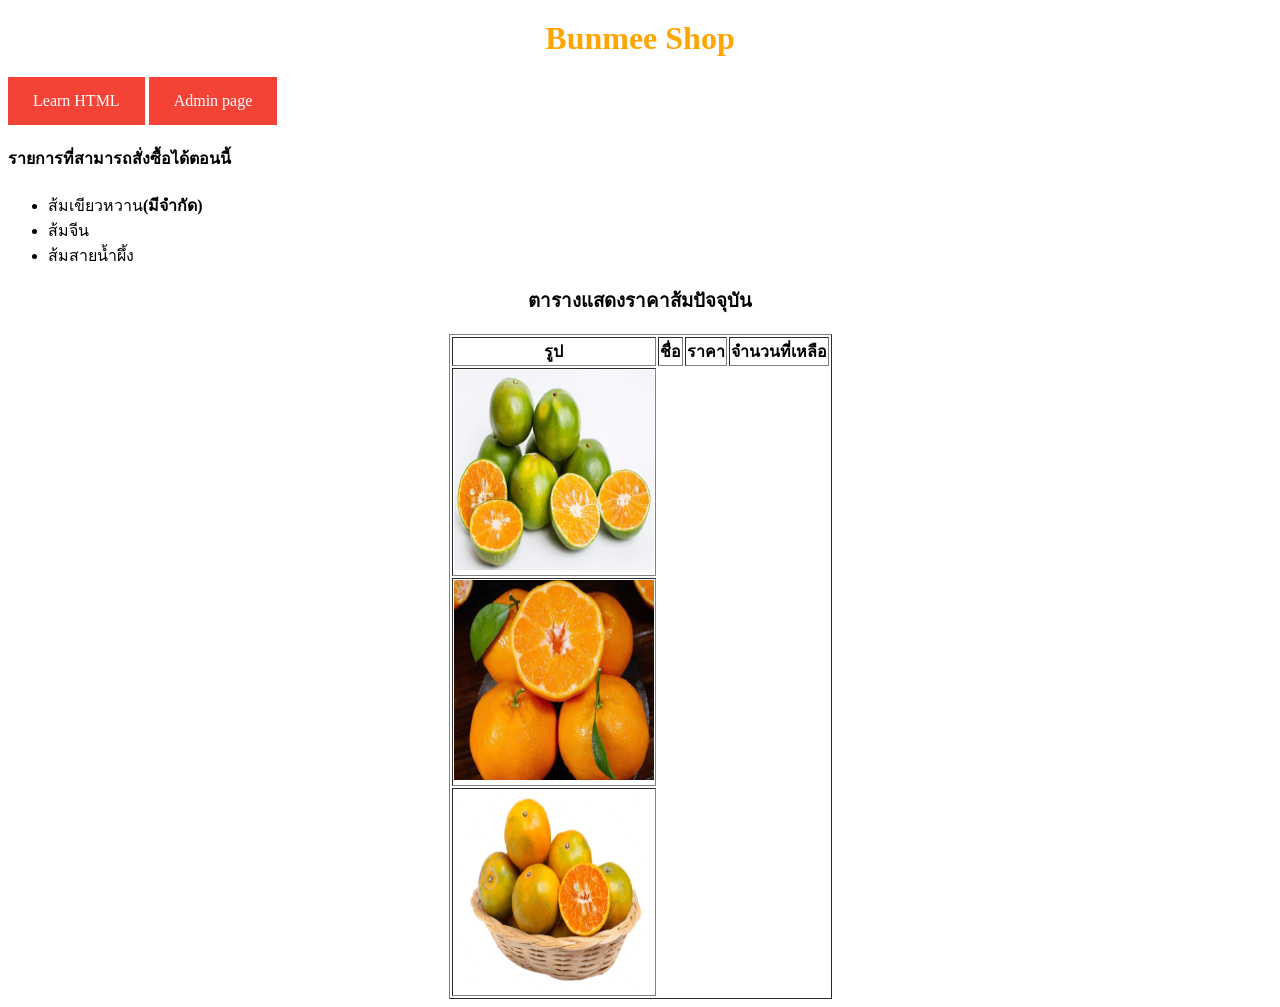
==== index.html @ 535b93a2 "first commit" ====
<!DOCTYPE html>
<html lang="en">
<head>
    <meta charset="UTF-8">
    <meta name="viewport" content="width=device-width, initial-scale=1.0">
    <title>Bunmee Shop</title>
    <link rel="stylesheet" href="style.css">
</head>
<body>
  <!-- Comments -->
  <h1>Bunmee Shop</h1>
  <a href="https://www.w3schools.com/html/html_links.asp" target="_blank">Learn HTML</a>
     <a href="admin.html" target="_blank">Admin page</a>

  <h4>รายการที่สามารถสั่งซื้อได้ตอนนี้</h4>
  <ul>
    <li>ส้มเขียวหวาน<b>(มีจำกัด)</b></li>
    <li>ส้มจีน</li>
    <li>ส้มสายน้ำผึ้ง</li>
  </ul>
  <h3>ตารางแสดงราคาส้มปัจจุบัน</h3>
  <table border="1">
    <thead>
      <th>รูป</th>
      <th>ชื่อ</th>
      <th>ราคา</th>
      <th>จำนวนที่เหลือ</th>
    </thead>
    <tbody>
      <tr>
        <td><img src="image/green.jpg" alt="" width="200px" height="200px"></td>
      </tr>
      <tr>
        <td><img src="image/china.jpg" alt="" width="200px" height="200px"></td>
      </tr>
      <tr>
        <td><img src="image/bee.png" alt="" width="200px" height="200px"></td>
      </tr>
    </tbody>
  </table>
     
     

</body> 
</html>
---- style.css ----
h1 {
    text-align: center;
    margin: 20px;
    color: orange;
}

p {
    background-color:aqua;
}

a:link, a:visited{
    background-color: #f44336;
    color: white;
    padding: 15px 25px;
    text-align: center;
    text-decoration: none;
    display: inline-block;
}

a:hover, a:active{
    background-color: red;
}

table{
    margin: auto;
}

h3 {
    text-align: center;
}
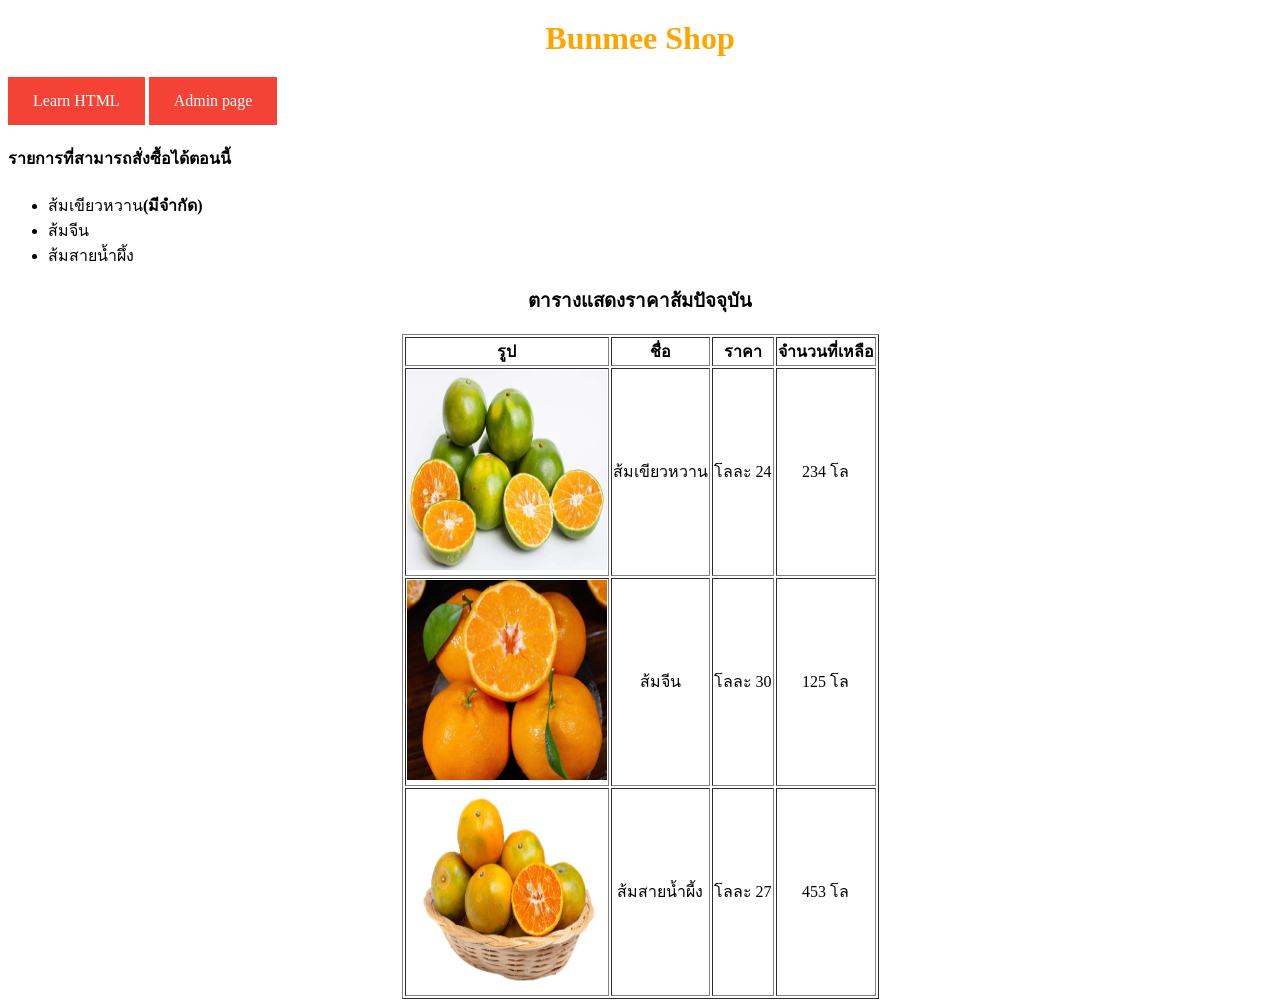
==== commit cda4af9c: "update" ====
--- a/index.html
+++ b/index.html
@@ -27,14 +27,26 @@
       <th>จำนวนที่เหลือ</th>
     </thead>
     <tbody>
-      <tr>
+      <!--ส้มเขียวหวาน-->
+      <tr class="orange_green">
         <td><img src="image/green.jpg" alt="" width="200px" height="200px"></td>
+        <td>ส้มเขียวหวาน</td>
+        <td>โลละ 24</td>
+        <td>234 โล</td>
       </tr>
-      <tr>
+      <!--ส้มจีน-->
+      <tr class="orange_china">
         <td><img src="image/china.jpg" alt="" width="200px" height="200px"></td>
+        <td>ส้มจีน</td>
+        <td>โลละ 30</td>
+        <td>125 โล</td>
       </tr>
-      <tr>
+      <!--ส้มสายน้ำผี้ง-->
+      <tr class="orange_bee">
         <td><img src="image/bee.png" alt="" width="200px" height="200px"></td>
+        <td>ส้มสายน้ำผี้ง</td>
+        <td>โลละ 27</td>
+        <td>453 โล</td>
       </tr>
     </tbody>
   </table>
--- a/style.css
+++ b/style.css
@@ -29,3 +29,7 @@
     text-align: center;
 }
 
+td {
+    text-align: center;
+}
+
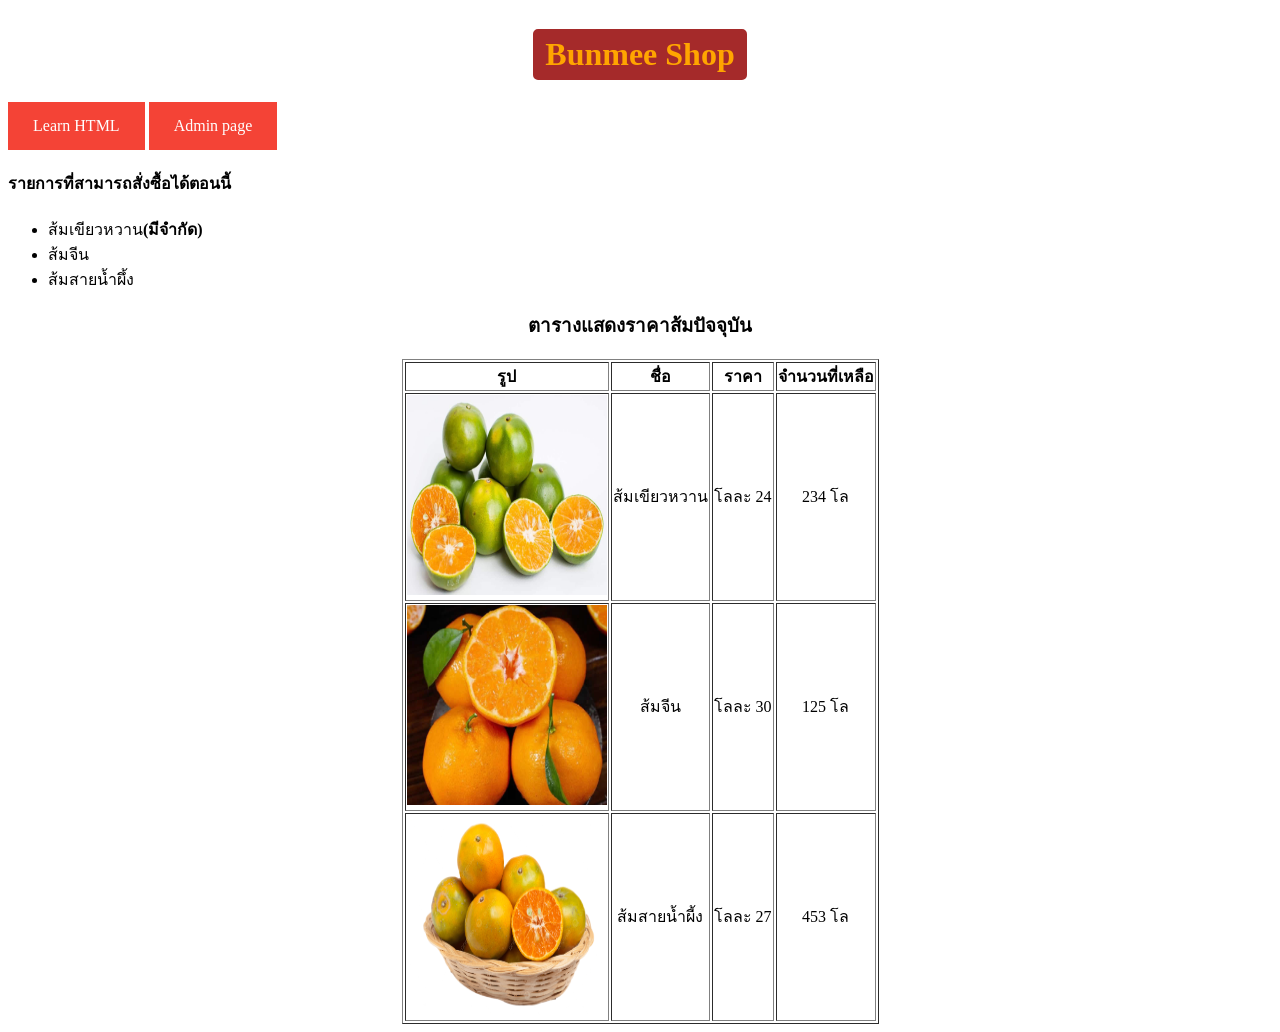
==== commit 4c689842: "update from mac" ====
--- a/index.html
+++ b/index.html
@@ -8,7 +8,9 @@
 </head>
 <body>
   <!-- Comments -->
-  <h1>Bunmee Shop</h1>
+   <div class="heading">
+    <h1 class="head">Bunmee Shop</h1>
+   </div>
   <a href="https://www.w3schools.com/html/html_links.asp" target="_blank">Learn HTML</a>
      <a href="admin.html" target="_blank">Admin page</a>
 
--- a/style.css
+++ b/style.css
@@ -1,7 +1,15 @@
-h1 {
-    text-align: center;
-    margin: 20px;
+.heading {
+    display: flex;
+    justify-content: center;
+}
+
+.head {
     color: orange;
+    background-color: brown;
+    border: 2px solid brown;
+    border-radius: 5px;
+    padding: 5px 10px;
+
 }
 
 p {
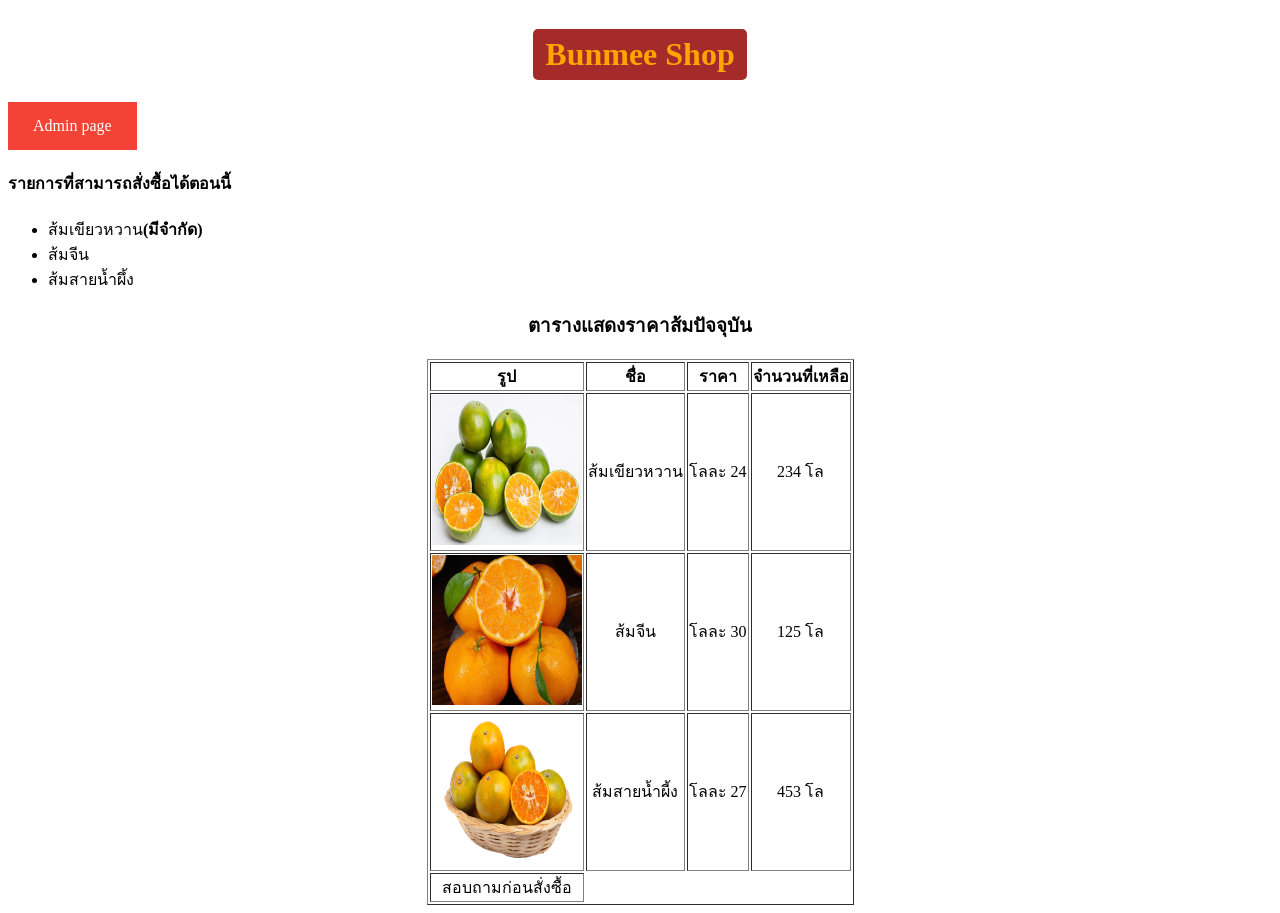
==== commit b9f6eddf: "update from window" ====
--- a/index.html
+++ b/index.html
@@ -11,8 +11,8 @@
    <div class="heading">
     <h1 class="head">Bunmee Shop</h1>
    </div>
-  <a href="https://www.w3schools.com/html/html_links.asp" target="_blank">Learn HTML</a>
-     <a href="admin.html" target="_blank">Admin page</a>
+  
+  <a href="admin.html" >Admin page</a>
 
   <h4>รายการที่สามารถสั่งซื้อได้ตอนนี้</h4>
   <ul>
@@ -31,26 +31,31 @@
     <tbody>
       <!--ส้มเขียวหวาน-->
       <tr class="orange_green">
-        <td><img src="image/green.jpg" alt="" width="200px" height="200px"></td>
+        <td><img src="image/green.jpg" alt="" width="150px" height="150px"></td>
         <td>ส้มเขียวหวาน</td>
         <td>โลละ 24</td>
         <td>234 โล</td>
       </tr>
       <!--ส้มจีน-->
       <tr class="orange_china">
-        <td><img src="image/china.jpg" alt="" width="200px" height="200px"></td>
+        <td><img src="image/china.jpg" alt="" width="150px" height="150px"></td>
         <td>ส้มจีน</td>
         <td>โลละ 30</td>
         <td>125 โล</td>
       </tr>
       <!--ส้มสายน้ำผี้ง-->
       <tr class="orange_bee">
-        <td><img src="image/bee.png" alt="" width="200px" height="200px"></td>
+        <td><img src="image/bee.png" alt="" width="150px" height="150px"></td>
         <td>ส้มสายน้ำผี้ง</td>
         <td>โลละ 27</td>
         <td>453 โล</td>
       </tr>
     </tbody>
+    <tfoot>
+      <tr>
+        <td>สอบถามก่อนสั่งซื้อ</td>
+      </tr>
+    </tfoot>
   </table>
      
      
